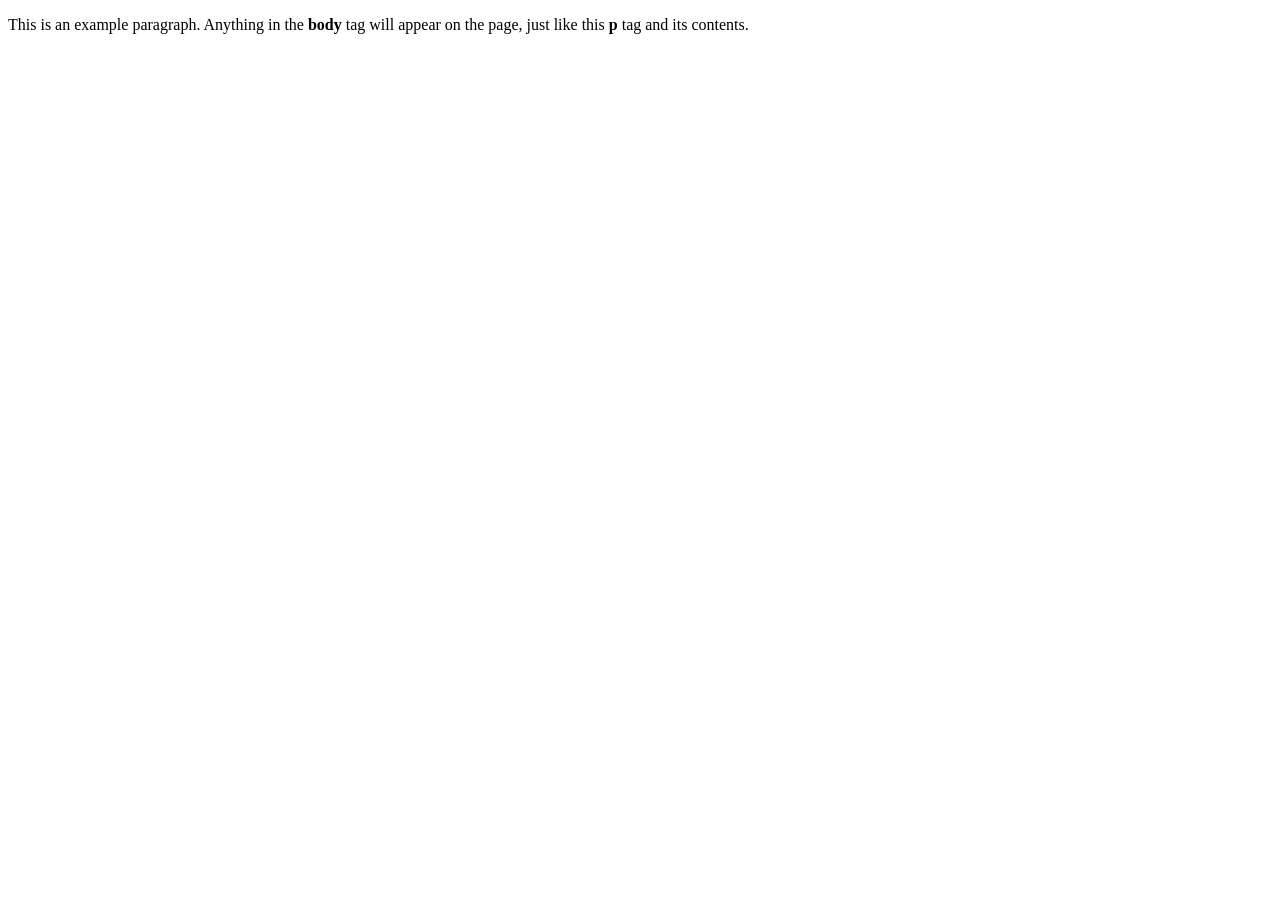
==== index.html @ 47274f3d "Wk4- Zoe" ====
<!doctype html>
<html>
  <head>
    <title>This is a simple webpage</title>
  </head>
  <body>
    <p>This is an example paragraph. Anything in the <strong>body</strong> tag will appear on the page, just like this <strong>p</strong> tag and its contents.</p>
  </body>
</html>
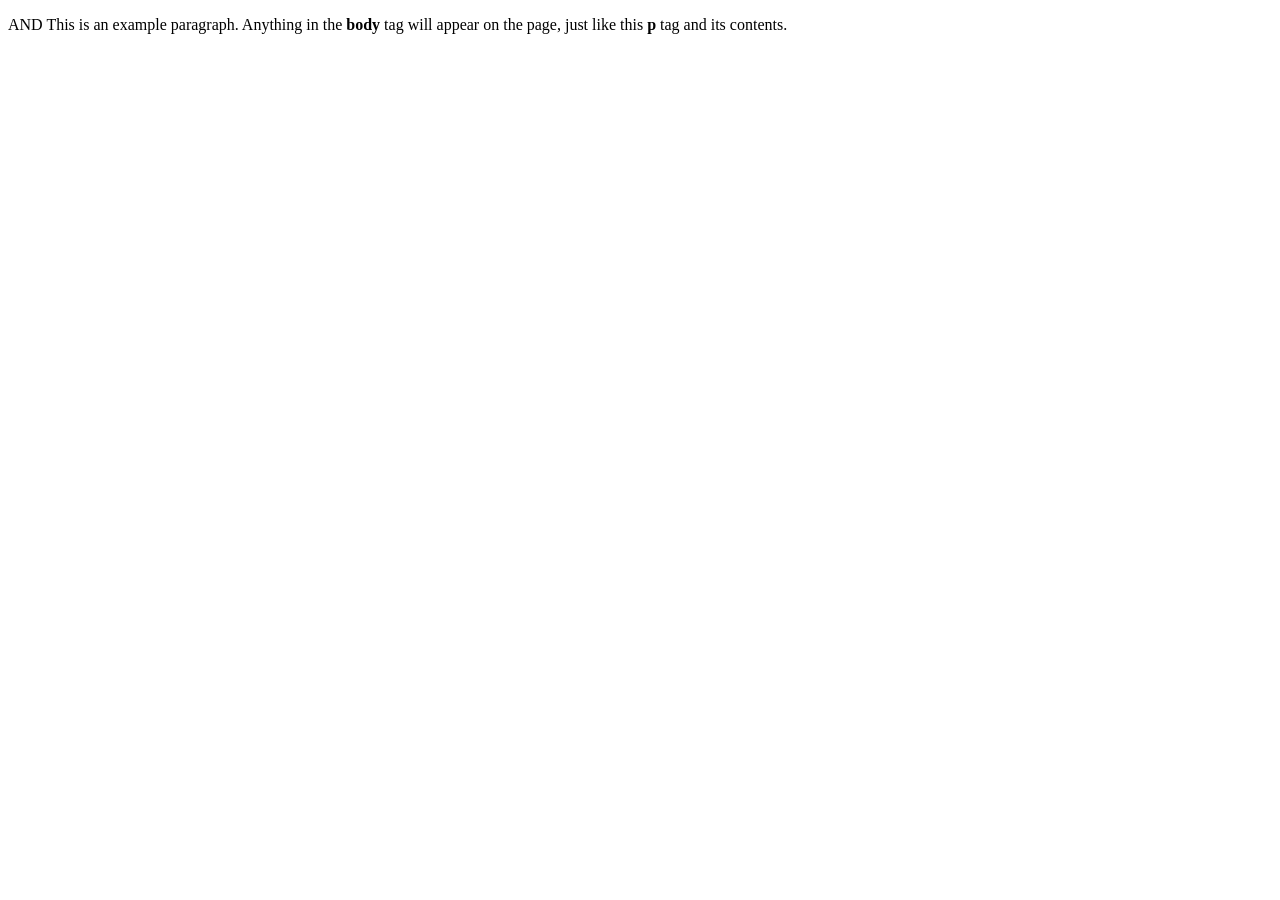
==== commit 97c27209: "noo nooo" ====
--- a/index.html
+++ b/index.html
@@ -1,9 +1,9 @@
 <!doctype html>
 <html>
   <head>
-    <title>This is a simple webpage</title>
+    <title>This is a simple webpage,yeah~</title>
   </head>
   <body>
-    <p>This is an example paragraph. Anything in the <strong>body</strong> tag will appear on the page, just like this <strong>p</strong> tag and its contents.</p>
+    <p>AND This is an example paragraph. Anything in the <strong>body</strong> tag will appear on the page, just like this <strong>p</strong> tag and its contents.</p>
   </body>
 </html>
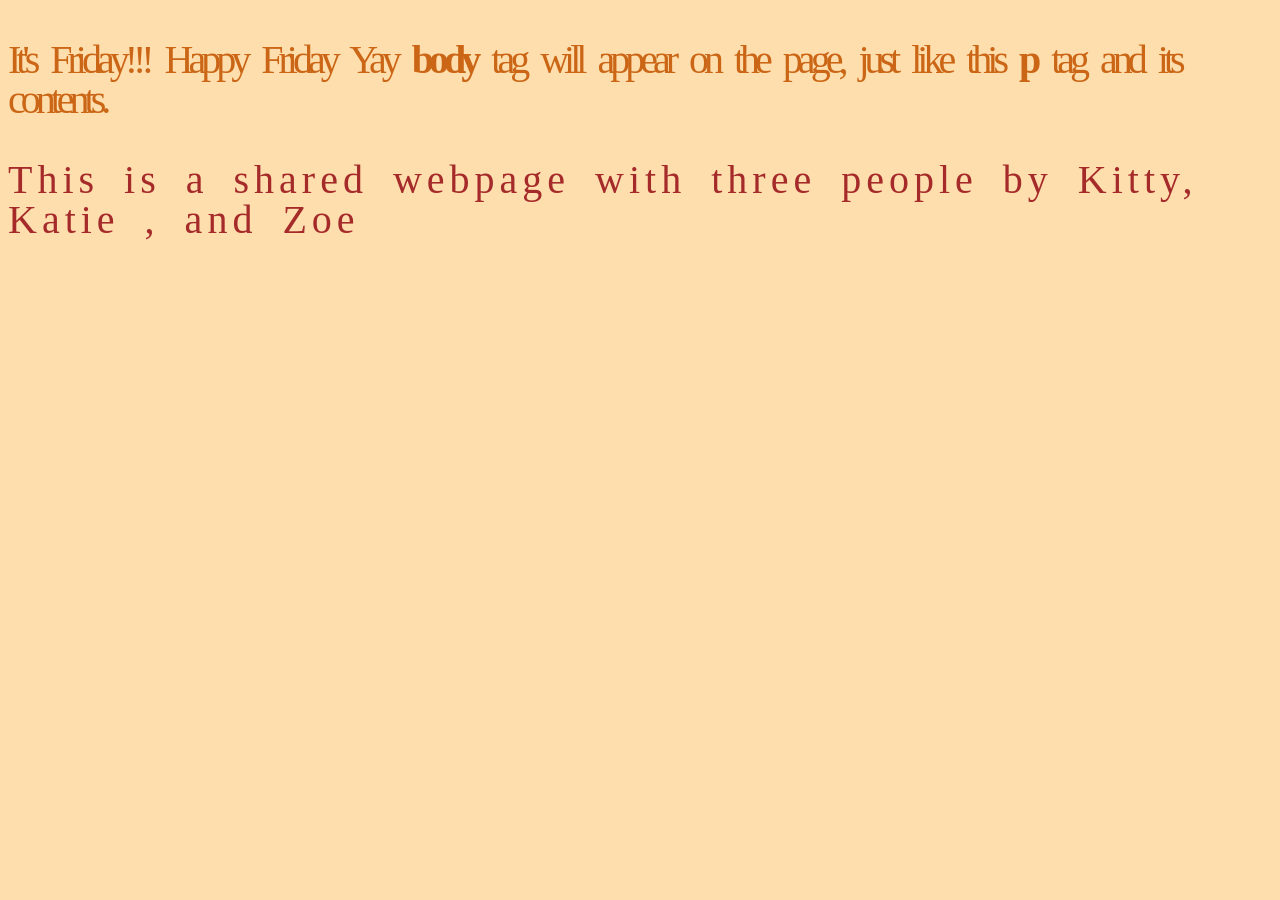
==== commit 27f6f396: "week4 3" ====
--- a/index.html
+++ b/index.html
@@ -1,9 +1,14 @@
 <!doctype html>
 <html>
+<link rel="stylesheet" href="main.css">
   <head>
     <title>This is a simple webpage,yeah~</title>
   </head>
   <body>
-    <p>AND This is an example paragraph. Anything in the <strong>body</strong> tag will appear on the page, just like this <strong>p</strong> tag and its contents.</p>
-  </body>
+    <p>It's Friday!!! Happy Friday Yay <strong>body</strong> tag will appear on the page, just like this <strong>p</strong> tag and its contents.</p>
+  
+    <p class="second"> This is a shared webpage with three people by Kitty, Katie , and Zoe</p>
+
+  </body> 
+
 </html>
--- a/main.css
+++ b/main.css
@@ -0,0 +1,20 @@
+body {
+     background-color: navajowhite;
+     font-size: 40px; 
+     color: rgb(202, 102, 21);
+     letter-spacing: -5px;
+  font-family:'Segoe UI', Geneva; 
+     line-height: 1;
+     word-spacing: 0.25em; 
+}
+
+.second{
+   color:brown;
+   letter-spacing: 5px;
+}
+
+
+   
+
+
+
